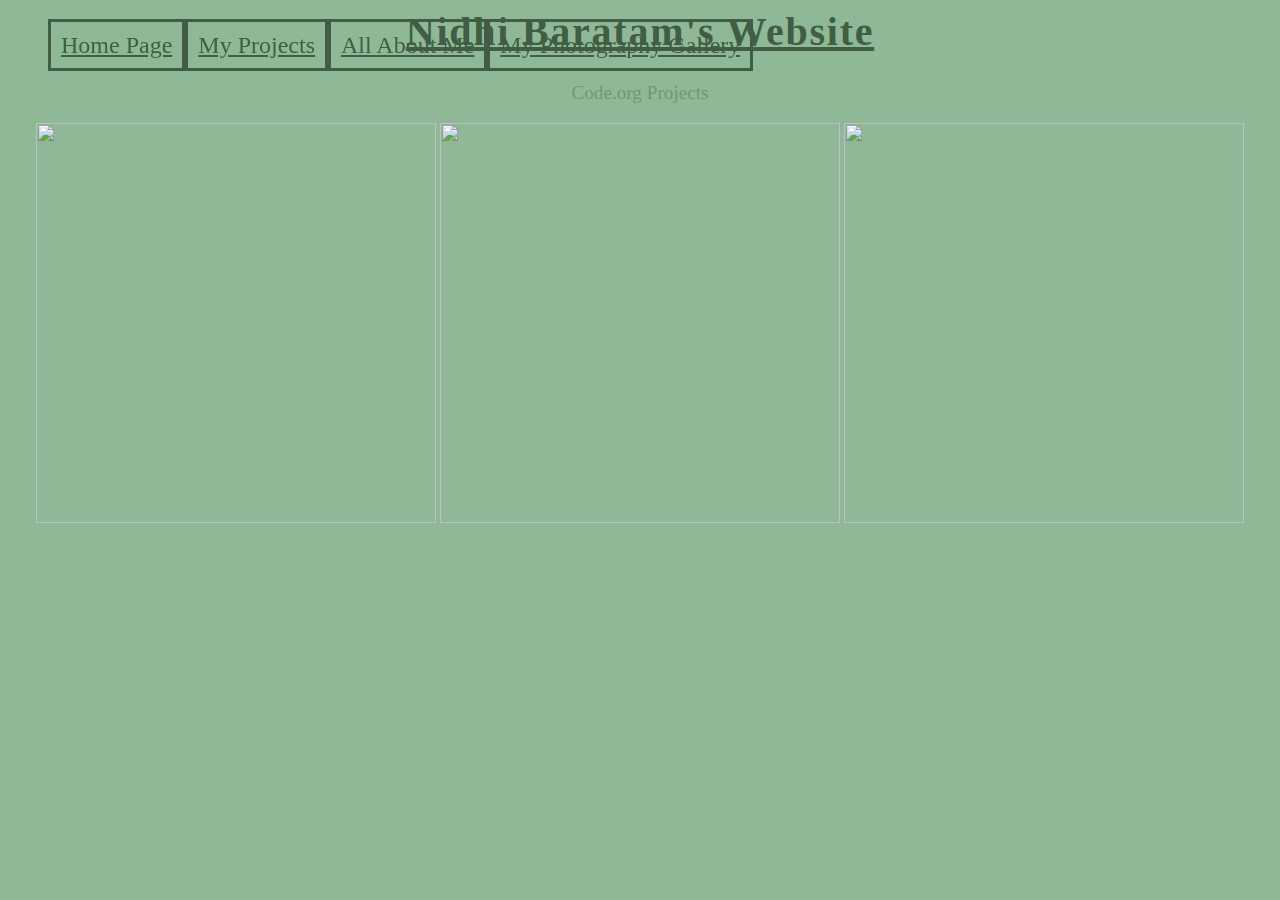
==== index.html @ e3c8921c "Update index.html" ====
<html>
  <head>
    <link rel="stylesheet" href="style.css">
    <link rel="icon" type="image/x-icon" href=""https://cdn.pixabay.com/photo/2023/09/14/21/05/ai-generated-8253752_640.png">
    <title> 
    Nidhi Baratam's Website 
    </title>
  </head>
  <body> 
    <ul>
    <li> <a href="index.html"> Home Page </a> </li>
    <li><a href="projects.html"> My Projects </a> </li>
    <li> <a href="allaboutme.html"> All About Me </a> </li>
      <li> <a href = "photography.html"> My Photography Gallery </a></li>
      <br>
      <br>
      </ul>    
       <center>
    <h1> Nidhi Baratam's Website  </h1>
      <p> Code.org Projects </p>
      <img src = "https://static.vecteezy.com/system/resources/previews/024/073/630/original/cactus-in-a-pot-beautiful-green-cute-cactus-illustration-isolated-artwork-on-transparent-background-png.png"
      </img>
      <img src = "https://static.vecteezy.com/system/resources/thumbnails/022/245/549/small_2x/heart-shaped-sage-green-and-ivory-flowers-bouquet-romantic-heart-vignette-made-of-vintage-flowers-and-leaves-sage-green-and-ivory-flowers-in-gentle-retro-style-watercolor-painting-transparent-png.png" </img>
      <img src = "https://static.vecteezy.com/system/resources/previews/024/073/632/original/cactus-in-a-pot-beautiful-green-cute-cactus-illustration-isolated-artwork-on-transparent-background-png.png"
      </img>
      <br>
     
  </body
      
</html>
---- style.css ----
body {
  background-color: #8FB996;
  
}
h1 {
  font-size: 250%;
  letter-spacing: 1.75px;
  color: #415D43;
  text-decoration-line: underline;
  font-family: "Garamond";
}
p{
  font-size: 120%;
  color: #709775;
}
img{ 
width: 400px;

}
ul {
  text-align: center;
  list-style-type: none;
  font-family: "Garamond";
  font-size: 150%;
  position: fixed;
}
li{
  float: left; 
}
li a{
  padding: 10px;
  color: #415D43;
  border: solid;
}
li a:hover {
  background-color: #709775; 
}
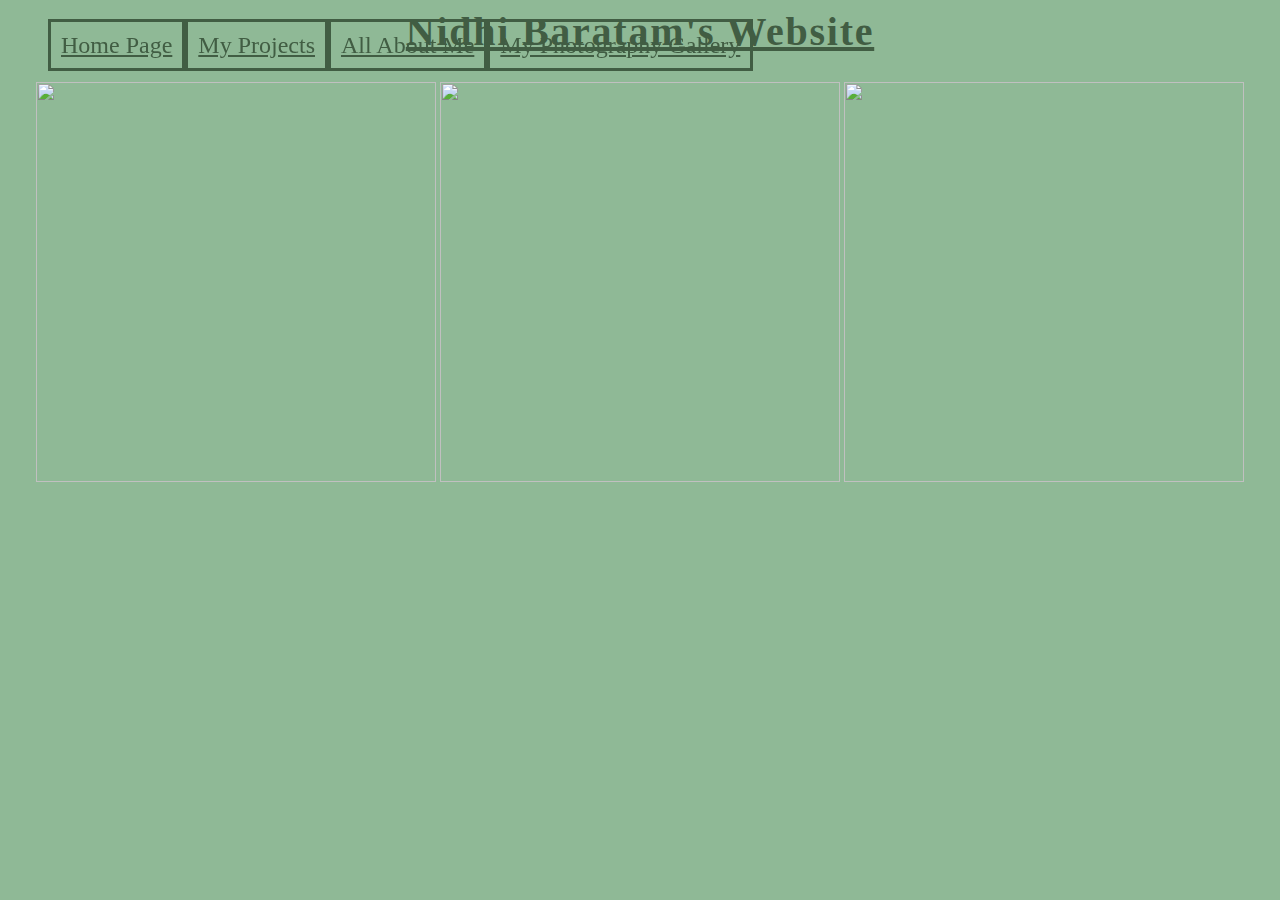
==== commit 9c02ae3b: "Update index.html" ====
--- a/index.html
+++ b/index.html
@@ -1,7 +1,7 @@
 <html>
   <head>
     <link rel="stylesheet" href="style.css">
-    <link rel="icon" type="image/x-icon" href=""https://cdn.pixabay.com/photo/2023/09/14/21/05/ai-generated-8253752_640.png">
+    <link rel="icon" type="image/x-icon" href=""dfgdfgfxgsxgsdgsdgsdgsdfg.PNG">
     <title> 
     Nidhi Baratam's Website 
     </title>
@@ -17,7 +17,6 @@
       </ul>    
        <center>
     <h1> Nidhi Baratam's Website  </h1>
-      <p> Code.org Projects </p>
       <img src = "https://static.vecteezy.com/system/resources/previews/024/073/630/original/cactus-in-a-pot-beautiful-green-cute-cactus-illustration-isolated-artwork-on-transparent-background-png.png"
       </img>
       <img src = "https://static.vecteezy.com/system/resources/thumbnails/022/245/549/small_2x/heart-shaped-sage-green-and-ivory-flowers-bouquet-romantic-heart-vignette-made-of-vintage-flowers-and-leaves-sage-green-and-ivory-flowers-in-gentle-retro-style-watercolor-painting-transparent-png.png" </img>
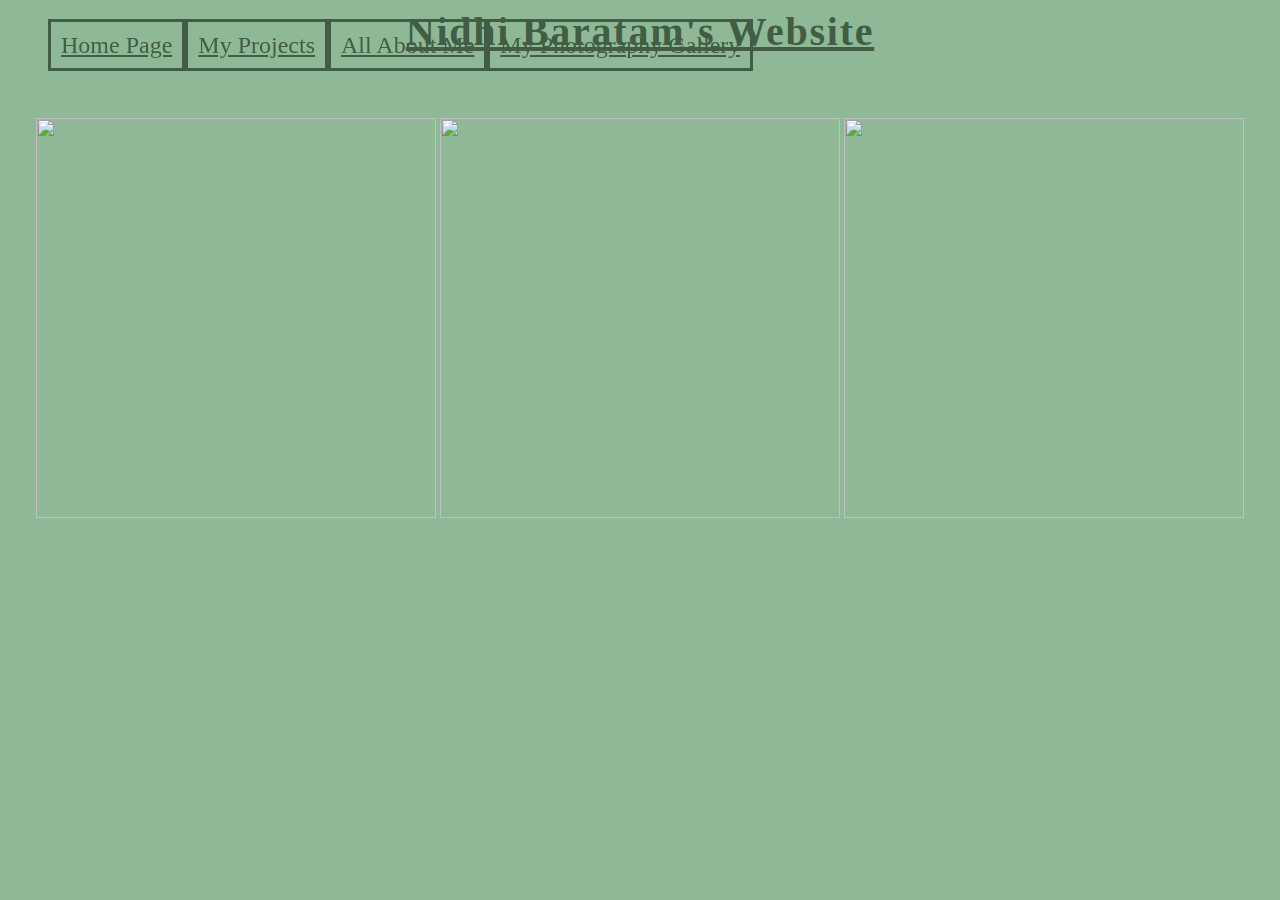
==== commit bfd31f1c: "Update index.html" ====
--- a/index.html
+++ b/index.html
@@ -17,6 +17,8 @@
       </ul>    
        <center>
     <h1> Nidhi Baratam's Website  </h1>
+         <br>
+         <br>
       <img src = "https://static.vecteezy.com/system/resources/previews/024/073/630/original/cactus-in-a-pot-beautiful-green-cute-cactus-illustration-isolated-artwork-on-transparent-background-png.png"
       </img>
       <img src = "https://static.vecteezy.com/system/resources/thumbnails/022/245/549/small_2x/heart-shaped-sage-green-and-ivory-flowers-bouquet-romantic-heart-vignette-made-of-vintage-flowers-and-leaves-sage-green-and-ivory-flowers-in-gentle-retro-style-watercolor-painting-transparent-png.png" </img>
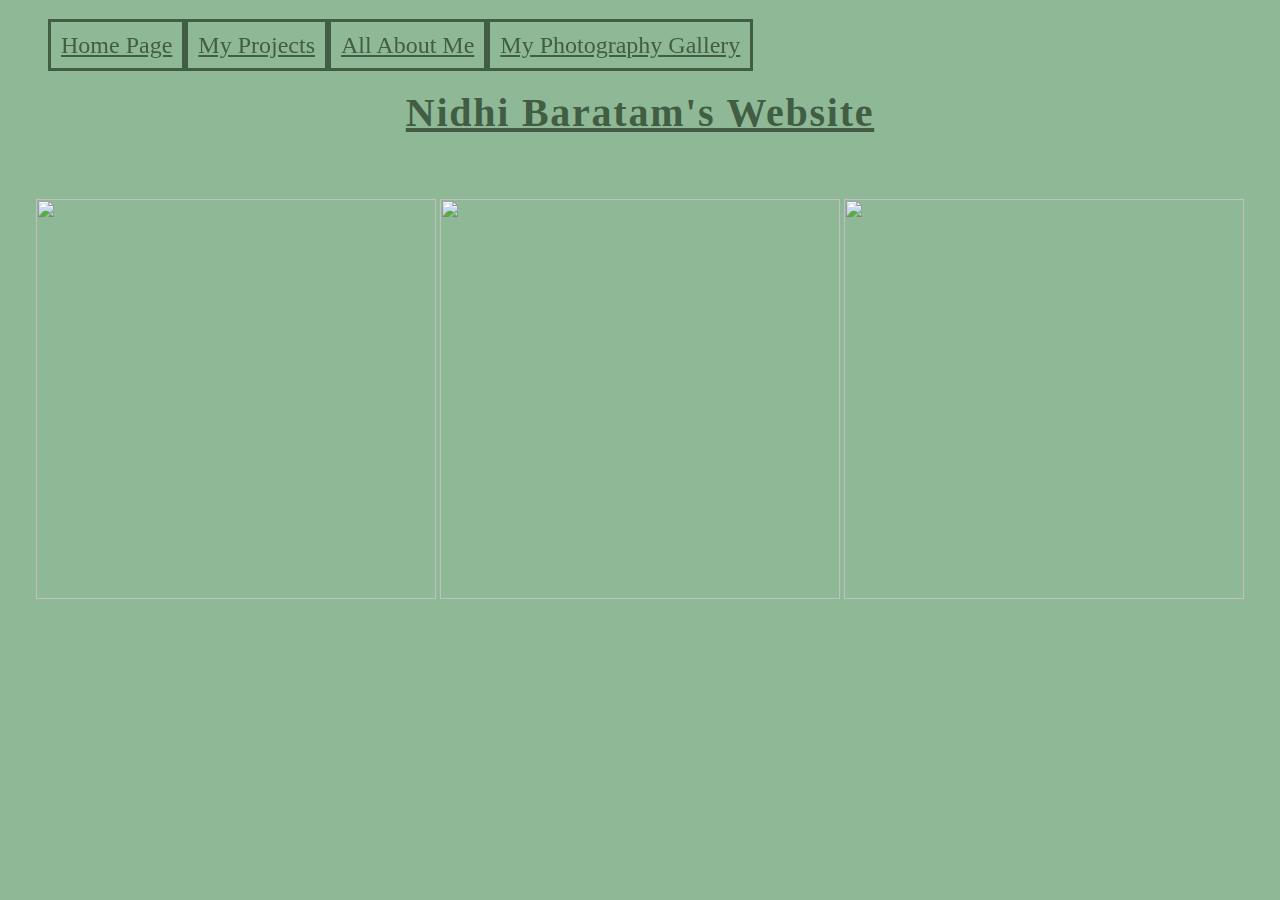
==== commit a0346bbb: "Update index.html" ====
--- a/index.html
+++ b/index.html
@@ -16,6 +16,9 @@
       <br>
       </ul>    
        <center>
+         <br>
+         <br>
+         <br>
     <h1> Nidhi Baratam's Website  </h1>
          <br>
          <br>
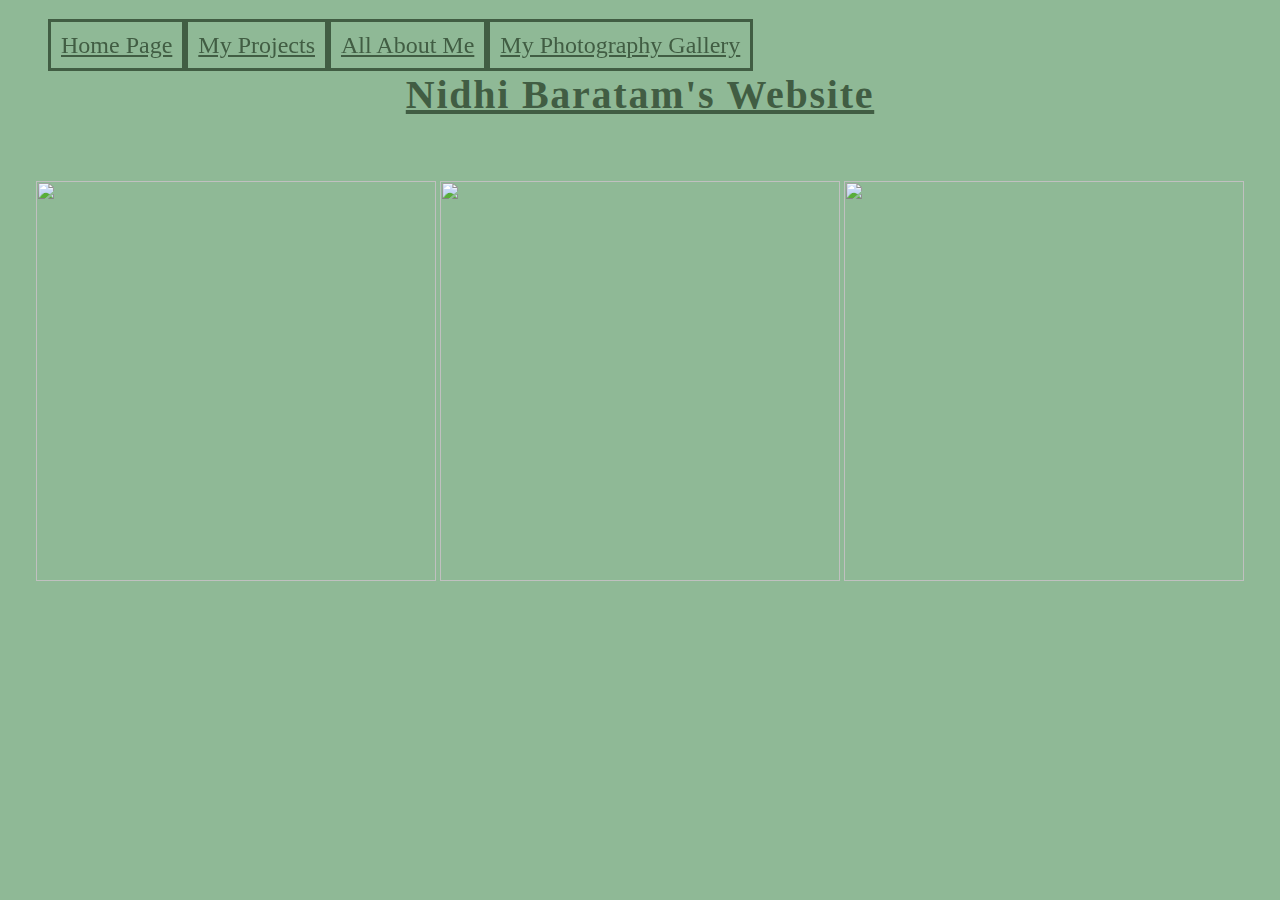
==== commit 6c0d6d54: "Update index.html" ====
--- a/index.html
+++ b/index.html
@@ -12,11 +12,9 @@
     <li><a href="projects.html"> My Projects </a> </li>
     <li> <a href="allaboutme.html"> All About Me </a> </li>
       <li> <a href = "photography.html"> My Photography Gallery </a></li>
-      <br>
-      <br>
+      
       </ul>    
        <center>
-         <br>
          <br>
          <br>
     <h1> Nidhi Baratam's Website  </h1>
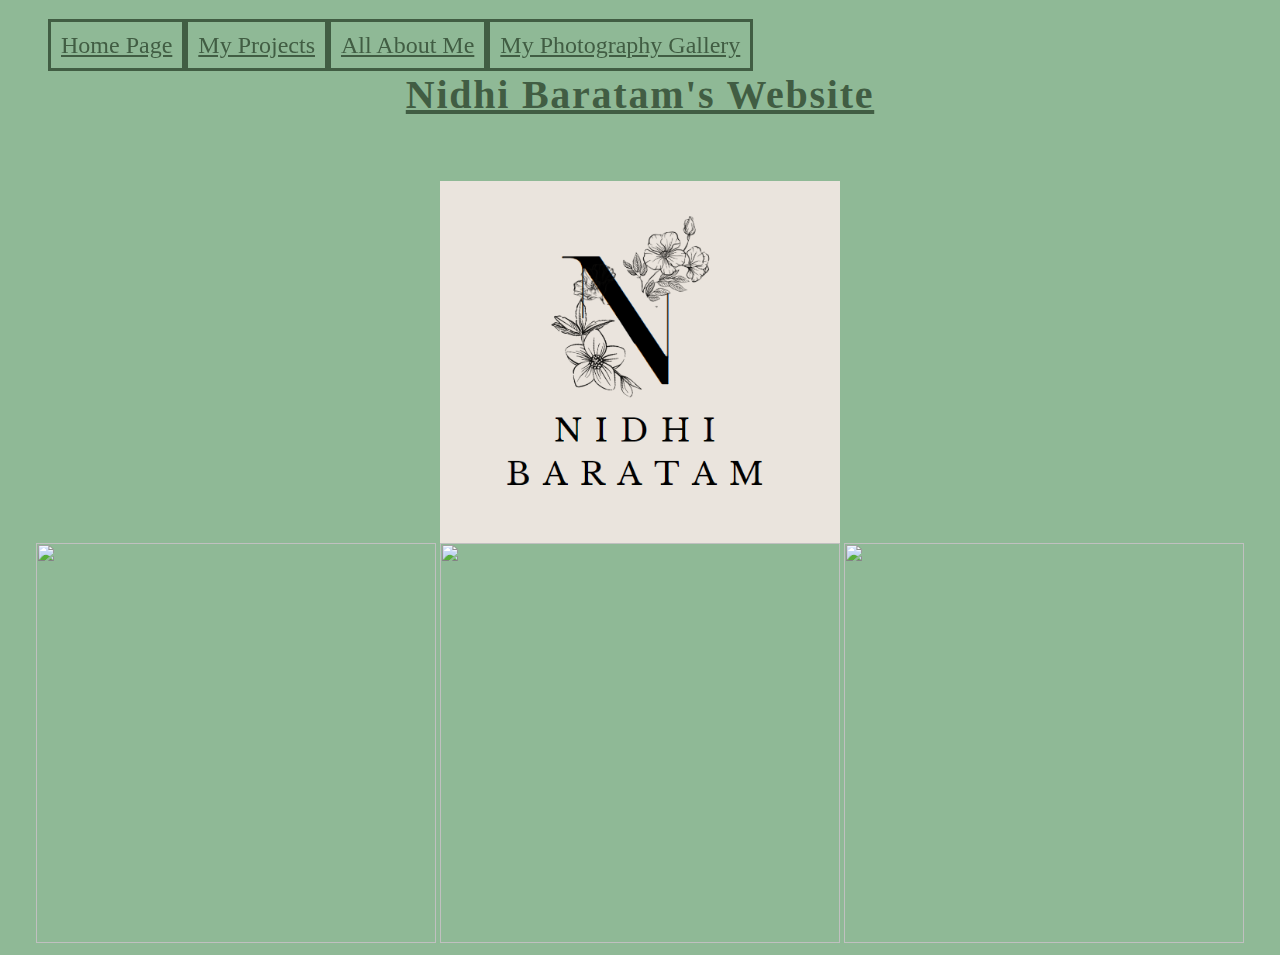
==== commit 29a783d5: "Update index.html" ====
--- a/index.html
+++ b/index.html
@@ -1,7 +1,7 @@
 <html>
   <head>
     <link rel="stylesheet" href="style.css">
-    <link rel="icon" type="image/x-icon" href=""dfgdfgfxgsxgsdgsdgsdgsdfg.PNG">
+    <link rel="icon" type="image/x-icon" href="n snip.PNG">
     <title> 
     Nidhi Baratam's Website 
     </title>
@@ -20,6 +20,8 @@
     <h1> Nidhi Baratam's Website  </h1>
          <br>
          <br>
+         <img src="dfgdfgfxgsxgsdgsdgsdgsdfg.PNG" alt="icon">
+<br>
       <img src = "https://static.vecteezy.com/system/resources/previews/024/073/630/original/cactus-in-a-pot-beautiful-green-cute-cactus-illustration-isolated-artwork-on-transparent-background-png.png"
       </img>
       <img src = "https://static.vecteezy.com/system/resources/thumbnails/022/245/549/small_2x/heart-shaped-sage-green-and-ivory-flowers-bouquet-romantic-heart-vignette-made-of-vintage-flowers-and-leaves-sage-green-and-ivory-flowers-in-gentle-retro-style-watercolor-painting-transparent-png.png" </img>
